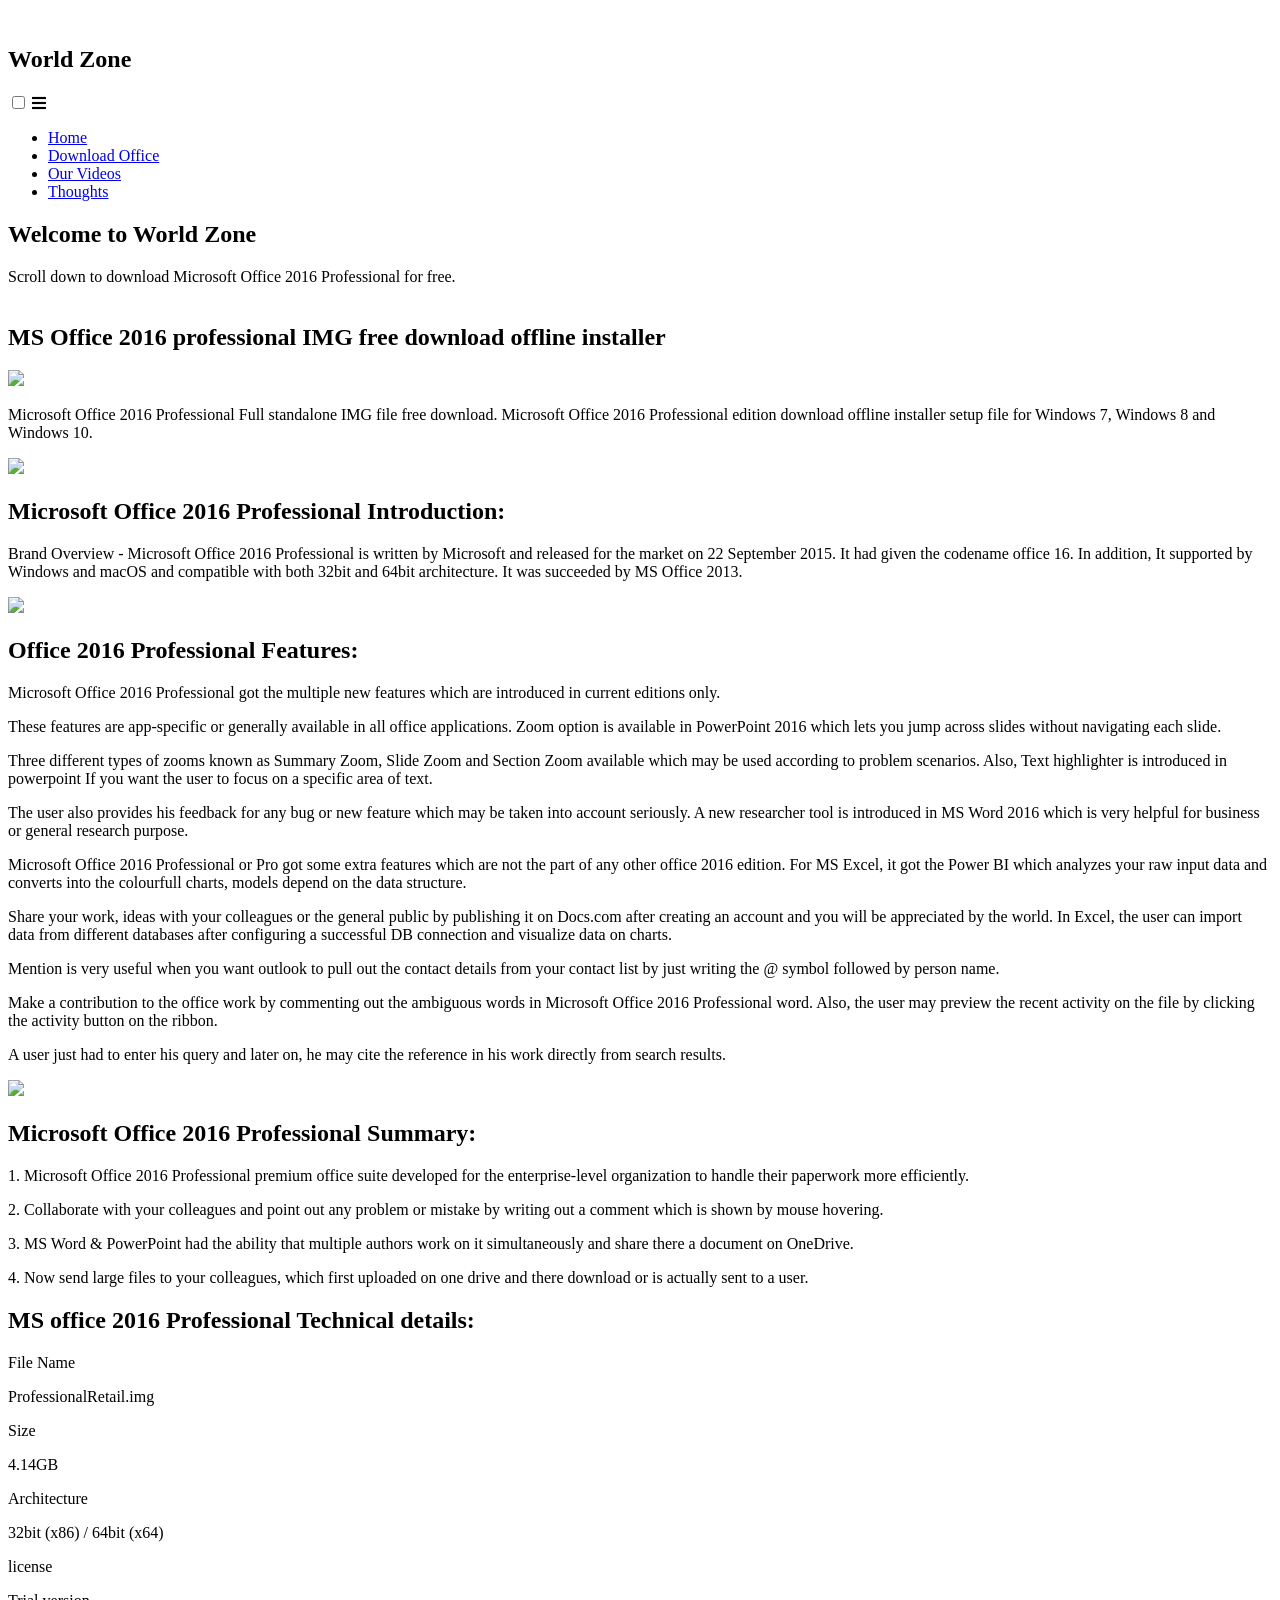
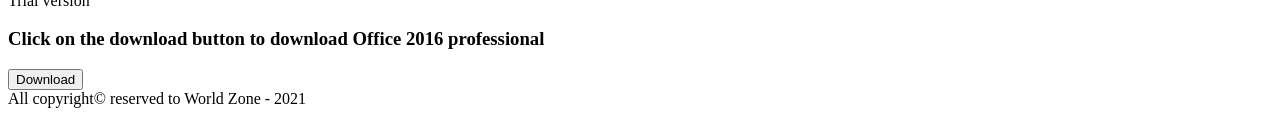
==== office16.html @ d9871a8a "Add files via upload" ====
<!DOCTYPE html>
<html lang="en">

<head>
    <meta charset="UTF-8">
    <meta http-equiv="X-UA-Compatible" content="IE=edge">
    <meta name="viewport" content="width=device-width, initial-scale=1.0">
    <meta name="keywords" content="world zone, World Zone, worldzone, world, zone, WORLD ZONE, Anurag Aditya, anurag, Anurag, ANURAG, download office 2016, office16, office2016, download ms office 2016, microsoft office 2016, ms office 2016 Professional, ms office 2016 Professional, office16 Professional, office 2016 Professional, office 16 professional, download microsoft office 2016 professional, download ms office 16 professional, downlaod ms office 2016 for free, download ms office 2016 professional for free">
    <meta name="description" content="This is the webpage, where you find original Microsoft office 2016 Professional for free. This is uploaded by World Zone, a trusted youtube channel where you find many types of videos in one channel. Come here and downlaod MS Office 2016 professionl for free.">
    <script async src="https://pagead2.googlesyndication.com/pagead/js/adsbygoogle.js?client=ca-pub-7914585052469262" crossorigin="anonymous"></script>
    <link rel="stylesheet" href="https://use.fontawesome.com/releases/v5.15.4/css/all.css" integrity="sha384-DyZ88mC6Up2uqS4h/KRgHuoeGwBcD4Ng9SiP4dIRy0EXTlnuz47vAwmeGwVChigm" crossorigin="anonymous">
    <meta name="robots" content="INDEX, FOLLOW">
    <link rel="icon" href="images/logo.jpg" type="image/x-icon">
    <title>Office 16 Professional | World Zone | Official</title>
    <link rel="stylesheet" href="css/office16.css">
</head>

<body>

    <nav class="nav">
        <div class="logo">
            <img src="images/logo.jpg" alt="">
            <h2>World Zone</h2>
        </div>

        <input type="checkbox" id="check">
        <label for="check" class="toogle-btn">
            <i class="fas fa-bars"></i>
        </label>
        
        <ul class="menu">
            <li><a href="index.html#home">Home</a></li>
            <li><a href="index.html#office">Download Office</a></li>
            <!-- <li><a href="#">Activate Office</a></li> -->
            <li><a href="index.html#video">Our Videos</a></li>
            <li><a href="index.html#thought">Thoughts</a></li>
        </ul>
    </nav>
    <script>
  atOptions = {
    'key' : '3c94848c565f16841447b00ae023a473',
    'format' : 'iframe',
    'height' : 90,
    'width' : 728,
    'params' : {}
  };
</script>
<script src="https://www.highperformanceformat.com/3c94848c565f16841447b00ae023a473/invoke.js"></script>


    <!-- <section class="links">
        <a href="">one</a>
        <a href="">one</a>
        <a href="">one</a>
    </section> -->

    <section class="home" id="home">
        <div class="home-text">
            <h2>Welcome to World Zone</h2>
            <span> Scroll down to download Microsoft Office 2016 Professional for free.</span>
            
        </div>
        <div class="home-img">
            <img src="images/logo.jpg" alt="">
        </div>
    </section>

    <script>
  atOptions = {
    'key' : '2b4131b82c5f90270f923fd1f0cf3d69',
    'format' : 'iframe',
    'height' : 250,
    'width' : 300,
    'params' : {}
  };
</script>
<script src="https://www.highperformanceformat.com/2b4131b82c5f90270f923fd1f0cf3d69/invoke.js"></script>


    <section class="details">
        <h1 class="heading">
            MS Office 2016 professional IMG free download offline installer
        </h1>
        <section class="img">
            <img src="images/office16/office logo.png">
        </section>
        <section class="d-details">
            <p>
                Microsoft Office 2016 Professional Full standalone IMG file free download. Microsoft Office 2016 Professional edition download offline installer setup file for Windows 7, Windows 8 and Windows 10.
            </p>
        </section>
        <section class="img">
            <img src="images/office16/office.png">
        </section>
        <h2 class="heading">
            Microsoft Office 2016 Professional Introduction:
        </h2>
        <section class="d-details">
            <p>
                Brand Overview - Microsoft Office 2016 Professional is written by Microsoft and released for the market on 22 September 2015. It had given the codename office 16. In addition, It supported by Windows and macOS and compatible with both 32bit and 64bit
                architecture. It was succeeded by MS Office 2013.
            </p>
        </section>
        <section class="img">
            <img src="images/office16/office four apps w.png">
        </section>
        <h2 class="heading">
            Office 2016 Professional Features:
        </h2>

        <script>
  atOptions = {
    'key' : 'f1b27406dd96b42866e0cfbb7cd71347',
    'format' : 'iframe',
    'height' : 300,
    'width' : 160,
    'params' : {}
  };
</script>
<script src="https://www.highperformanceformat.com/f1b27406dd96b42866e0cfbb7cd71347/invoke.js"></script>

        <section class="d-details">
            <p class="d-d-details">
                Microsoft Office 2016 Professional got the multiple new features which are introduced in current editions only.
            </p>
            <p class="d-d-details">
                These features are app-specific or generally available in all office applications. Zoom option is available in PowerPoint 2016 which lets you jump across slides without navigating each slide.
            </p>
            <p class="d-d-details">
                Three different types of zooms known as Summary Zoom, Slide Zoom and Section Zoom available which may be used according to problem scenarios. Also, Text highlighter is introduced in powerpoint If you want the user to focus on a specific area of text.
            </p>
            <p class="d-d-details">
                The user also provides his feedback for any bug or new feature which may be taken into account seriously. A new researcher tool is introduced in MS Word 2016 which is very helpful for business or general research purpose.
            </p>
            <p class="d-d-details">
                Microsoft Office 2016 Professional or Pro got some extra features which are not the part of any other office 2016 edition. For MS Excel, it got the Power BI which analyzes your raw input data and converts into the colourfull charts, models depend on the
                data structure.
            </p>
            <script>
  atOptions = {
    'key' : '08a94f7ba435395ea35bda79024ac3d7',
    'format' : 'iframe',
    'height' : 600,
    'width' : 160,
    'params' : {}
  };
</script>
<script src="https://www.highperformanceformat.com/08a94f7ba435395ea35bda79024ac3d7/invoke.js"></script>

            <p class="d-d-details">
                Share your work, ideas with your colleagues or the general public by publishing it on Docs.com after creating an account and you will be appreciated by the world. In Excel, the user can import data from different databases after configuring a successful
                DB connection and visualize data on charts.
            </p>
            <p class="d-d-details">
                Mention is very useful when you want outlook to pull out the contact details from your contact list by just writing the @ symbol followed by person name.
            </p>
            <p class="d-d-details">
                Make a contribution to the office work by commenting out the ambiguous words in Microsoft Office 2016 Professional word. Also, the user may preview the recent activity on the file by clicking the activity button on the ribbon.
            </p>
            <p class="d-d-details">
                A user just had to enter his query and later on, he may cite the reference in his work directly from search results.
            </p>
        </section>
        <script async="async" data-cfasync="false" src="https://pl30421512.effectivecpmnetwork.com/46fd1134ecb63a4ada3586860a0dcce7/invoke.js"></script>
<div id="container-46fd1134ecb63a4ada3586860a0dcce7"></div>

        <section class="img">
            <img src="images/office16/officeallapps.jpg">
        </section>
        <h2 class="heading">
            Microsoft Office 2016 Professional Summary:
        </h2>
        <section class="d-details">
            <p>
               1. Microsoft Office 2016 Professional premium office suite developed for the enterprise-level organization to handle their paperwork more efficiently.
            </p>

            <p>
               2. Collaborate with your colleagues and point out any problem or mistake by writing out a comment which is shown by mouse hovering.
            </p>

            <p>
               3. MS Word & PowerPoint had the ability that multiple authors work on it simultaneously and share there a document on OneDrive.
            </p>

            <p>
               4. Now send large files to your colleagues, which first uploaded on one drive and there download or is actually sent to a user.
            </p>
        </section>
        <script>
  atOptions = {
    'key' : 'c140f10729a607db0fed4054028b092b',
    'format' : 'iframe',
    'height' : 50,
    'width' : 320,
    'params' : {}
  };
</script>
<script src="https://www.highperformanceformat.com/c140f10729a607db0fed4054028b092b/invoke.js"></script>

        
        <h2 class="heading ">
            MS office 2016 Professional Technical details:
        </h2>
        <section class="file-details">
            
            <p class="bold">File Name</p>
            <p>ProfessionalRetail.img</p>
        
        
            <p class="bold">Size</p>
            <p>4.14GB</p>

            
        
            <p class="bold">Architecture</p>
            <p>32bit (x86) / 64bit (x64)</p>
        
            <p class="bold">license</p>
            <p>Trial version</p>
        
    </section>
    </section>
    <script>
  atOptions = {
    'key' : '88f0b405b8a49cf6d5b65bc1df41da1c',
    'format' : 'iframe',
    'height' : 60,
    'width' : 468,
    'params' : {}
  };
</script>
<script src="https://www.highperformanceformat.com/88f0b405b8a49cf6d5b65bc1df41da1c/invoke.js"></script>


    <h3 class="heading ">
        Click on the download button to download Office 2016 professional
    </h3>
    <section class="download ">
        <div class="hidden"></div>
        <a href="https://officecdn.microsoft.com/db/492350F6-3A01-4F97-B9C0-C7C6DDF67D60/media/en-US/ProfessionalRetail.img" target="_blank "><button>Download</button></a>
        <div class="hidden"></div>
    </section>

    <footer>
        All copyright&copy; reserved to World Zone - 2021
    </footer>
    <script src="https://pl30421513.effectivecpmnetwork.com/cb/da/98/cbda981b58c313b3525b615488ac21b3.js"></script>


</body>

</html>
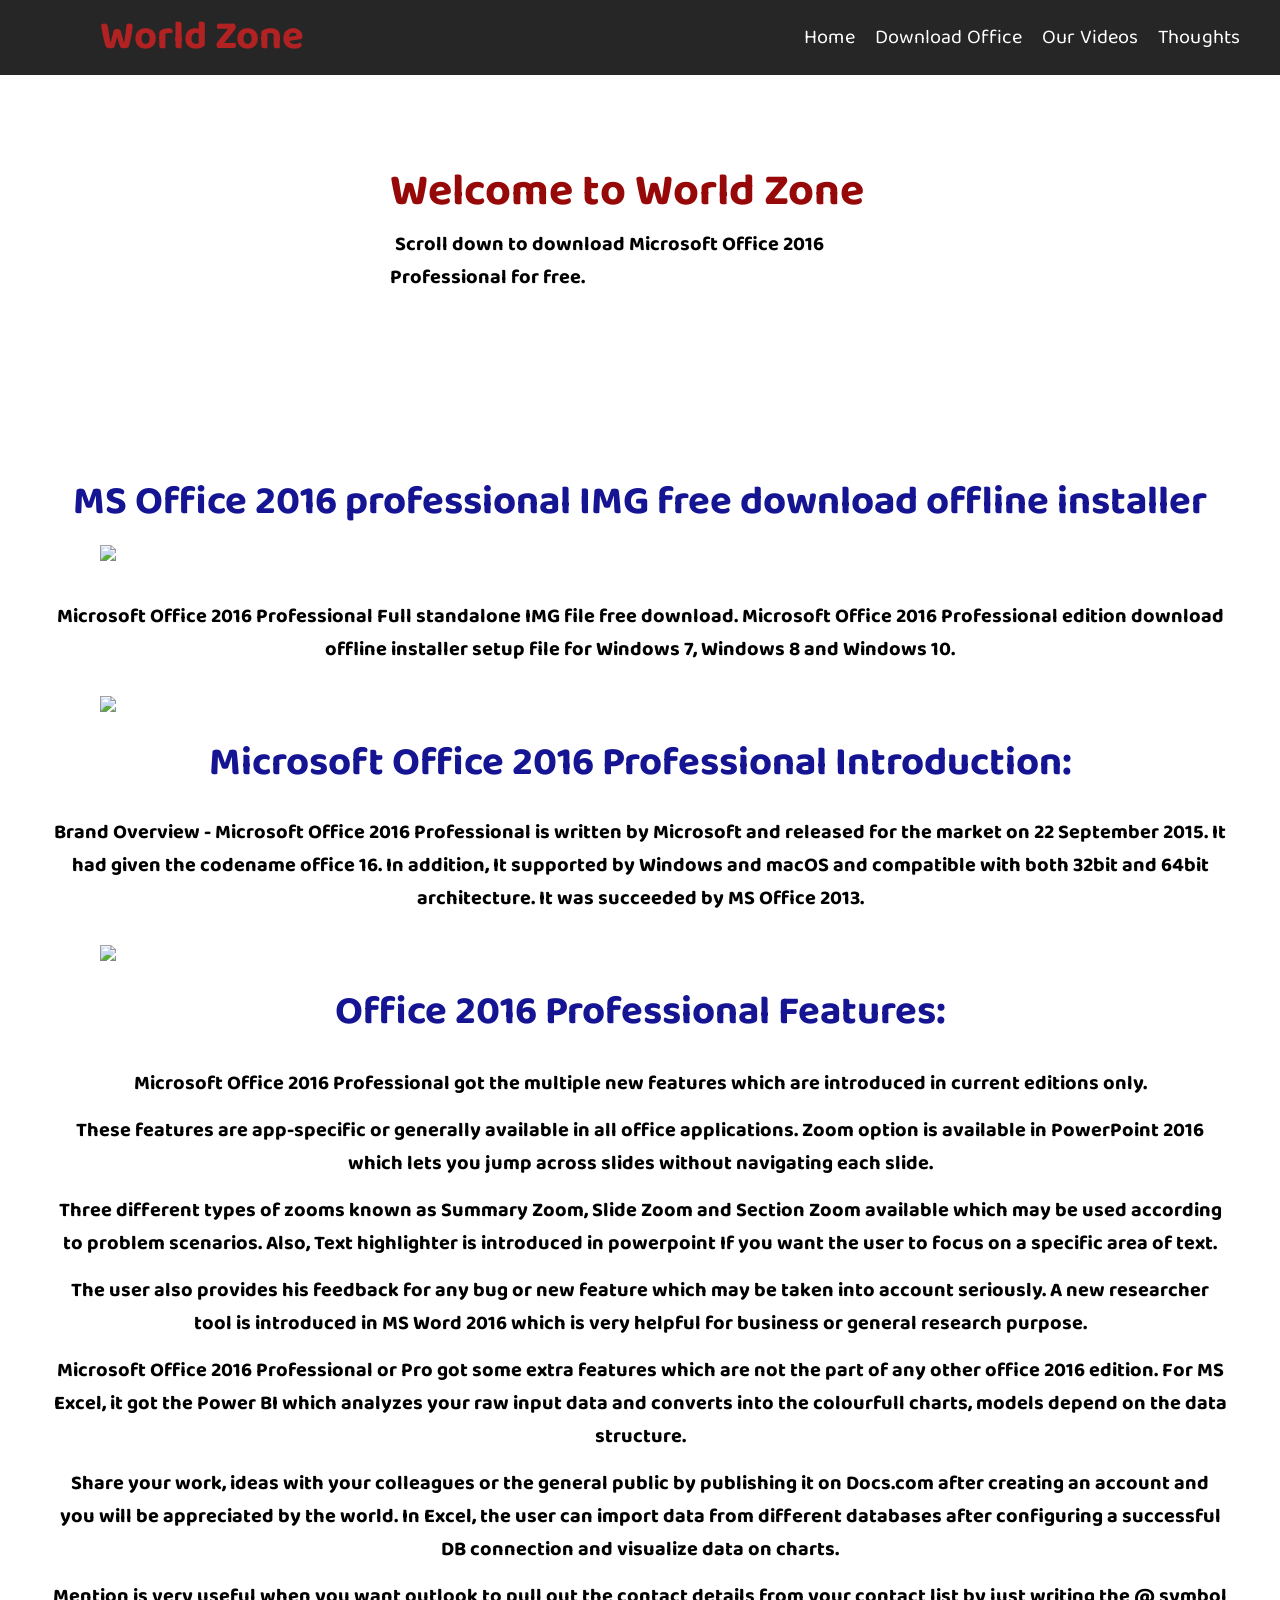
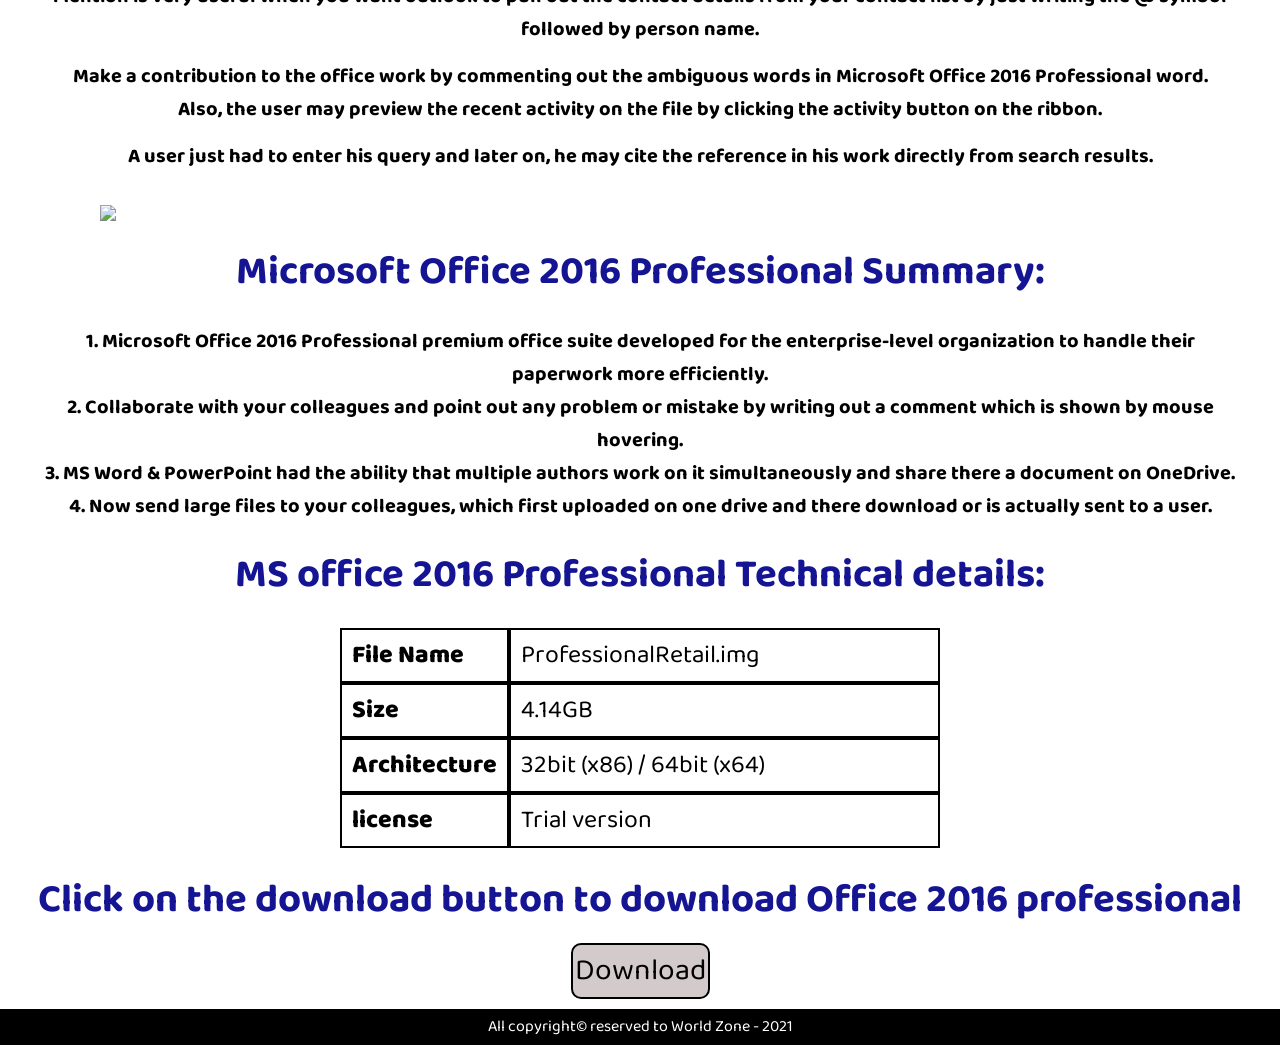
==== commit 2ef7824f: "Add files via upload" ====
--- a/office16.html
+++ b/office16.html
@@ -8,11 +8,11 @@
     <meta name="keywords" content="world zone, World Zone, worldzone, world, zone, WORLD ZONE, Anurag Aditya, anurag, Anurag, ANURAG, download office 2016, office16, office2016, download ms office 2016, microsoft office 2016, ms office 2016 Professional, ms office 2016 Professional, office16 Professional, office 2016 Professional, office 16 professional, download microsoft office 2016 professional, download ms office 16 professional, downlaod ms office 2016 for free, download ms office 2016 professional for free">
     <meta name="description" content="This is the webpage, where you find original Microsoft office 2016 Professional for free. This is uploaded by World Zone, a trusted youtube channel where you find many types of videos in one channel. Come here and downlaod MS Office 2016 professionl for free.">
     <script async src="https://pagead2.googlesyndication.com/pagead/js/adsbygoogle.js?client=ca-pub-7914585052469262" crossorigin="anonymous"></script>
-    <link rel="stylesheet" href="https://use.fontawesome.com/releases/v5.15.4/css/all.css" integrity="sha384-DyZ88mC6Up2uqS4h/KRgHuoeGwBcD4Ng9SiP4dIRy0EXTlnuz47vAwmeGwVChigm" crossorigin="anonymous">
+    <link rel="stylesheet" href="https://use.fontawesome.com/releases/v5.15.4/all.css" integrity="sha384-DyZ88mC6Up2uqS4h/KRgHuoeGwBcD4Ng9SiP4dIRy0EXTlnuz47vAwmeGwVChigm" crossorigin="anonymous">
     <meta name="robots" content="INDEX, FOLLOW">
     <link rel="icon" href="images/logo.jpg" type="image/x-icon">
     <title>Office 16 Professional | World Zone | Official</title>
-    <link rel="stylesheet" href="css/office16.css">
+    <link rel="stylesheet" href="office16.css">
 </head>
 
 <body>
@@ -245,8 +245,7 @@
     <footer>
         All copyright&copy; reserved to World Zone - 2021
     </footer>
-    <script src="https://pl30421513.effectivecpmnetwork.com/cb/da/98/cbda981b58c313b3525b615488ac21b3.js"></script>
-
+    
 
 </body>
 
--- a/office16.css
+++ b/office16.css
@@ -0,0 +1,502 @@
+@import url('https://fonts.googleapis.com/css2?family=Baloo+Bhai+2&display=swap');
+
+/* css reset */
+
+* {
+    margin: 0;
+    padding: 0;
+}
+
+
+/* Body styling */
+
+html {
+    scroll-behavior: smooth;
+    font-family: 'Baloo Bhai 2', cursive;
+}
+
+/* home styling starts here */
+
+#home {
+    background-image: url(../images/background.jpg);
+    background-repeat: no-repeat;
+    background-size: cover;
+    background-position: center center;
+}
+
+
+/* navbar styling starts here  */
+
+
+.nav {
+    display: flex;
+    flex-wrap: wrap;
+    align-items: center;
+    justify-content: space-between;
+    position: fixed;
+    width: 100%;
+    padding: 5px 0px;
+    background-color: rgba(0, 0, 0, 0.85);
+    z-index: 10;
+}
+
+.logo {
+    display: flex;
+    align-items: center;
+    justify-content: flex-start;
+    margin-left: 20px;
+}
+
+.logo img {
+    width: 50px;
+    height: auto;
+    border-radius: 50%;
+    margin: 0px 10px;
+    cursor: pointer;
+}
+
+
+.logo h2 {
+    color: firebrick;
+    font-size: 2.5rem;
+    margin-left: 10px;
+    cursor: pointer;
+    transition: all ease-in-out 0.2s;
+}
+
+.logo h2:hover {
+    color: white;
+}
+
+#check {
+    display: none;
+}
+
+.toogle-btn {
+    color: white;
+    font-size: 30px;
+    margin-right: 40px;
+    display: none;
+    cursor: pointer;
+    transition: ease-in-out all 0.3s;
+}
+
+.toogle-btn:hover {
+    color: grey;
+}
+
+.nav ul {
+    display: flex;
+    flex-wrap: wrap;
+    align-items: center;
+    justify-content: center;
+    margin-right: 30px;
+}
+
+.nav ul li {
+    list-style: none;
+    padding: 0 10px;
+    font-size: 20px;
+}
+
+.nav ul li a {
+    color: white;
+    text-decoration: none;
+    letter-spacing: 0.1px;
+    transition: all ease-in-out 0.4s;
+}
+
+.nav ul li a:hover {
+    color: firebrick;
+    border-bottom: firebrick 0.5px solid;
+    border-top: firebrick 0.5px solid;
+}
+
+
+@media (max-width: 1200px) {
+
+    .logo h2 {
+        font-size: 2rem;
+    }
+
+    .nav ul {
+        margin-right: 20px;
+    }
+
+    .nav ul li {
+        font-size: 20px;
+    }
+
+    .nav ul li a {
+        letter-spacing: 0;
+    }
+
+}
+
+@media (max-width: 970px) {
+
+    .nav .logo img {
+        margin: 5px;
+    }
+
+    .toogle-btn {
+        display: block;
+    }
+
+    .nav .menu {
+        margin-top: 575px;
+        height: 500px;
+        width: 100vw;
+        z-index: -1;
+        background-color: rgba(0, 0, 0, 0.9);
+        margin-left: -200%;
+        position: fixed;
+        flex-direction: column;
+        align-items: center;
+        justify-content: flex-start;
+        transition: 0.3s ease-in-out all;
+    }
+
+    #check:checked~.menu {
+        margin-left: 0%;
+    }
+
+    .nav ul li {
+        margin: 5px 20px;
+        width: 100vw;
+        line-height: 4rem;
+    }
+
+    .nav ul li a {
+        font-size: 22px;
+        margin-top: -100%;
+        width: 100vw;
+        transition: all ease-in-out 0.5s;
+        transition-delay: 0.3s;
+    }
+
+    #check:Checked~.menu li a {
+        margin-top: 0%;
+    }
+
+}
+
+@media (max-width:375px) {
+
+    .nav .logo {
+        margin-left: 5px;
+    }
+
+    .nav .logo img {
+        width: 40px;
+        height: auto;
+        margin: 10px;
+    }
+
+    .nav .logo h2 {
+        font-size: 1.5rem;
+        margin-left: 5px;
+    }
+
+    .toogle-btn {
+        font-size: 25px;
+        margin-right: 20px;
+    }
+}
+
+/* home styling */
+
+.home {
+    height: 450px;
+    display: flex;
+    flex-wrap: wrap-reverse;
+    align-items: center;
+    justify-content: center;
+}
+
+.home .home-text {
+    max-width: 500px;
+}
+
+.home .home-text h2 {
+    color: rgb(151, 9, 9);
+    font-family: 'Baloo Bhai 2';
+    font-size: 2.8rem;
+    font-weight: bolder;
+    animation: home-shadow 1.5s forwards;
+}
+
+.home .home-text span {
+    color: black;
+    font-size: 20px;
+    font-family: 'Baloo Bhai 2';
+    margin: 5px;
+    font-weight: bolder;
+    animation: home-shadow 1.5s forwards;
+}
+
+@keyframes home-shadow {
+    from {
+        text-shadow: none;
+    }
+
+    to {
+        text-shadow: 4px 4px 10px white, -2px -2px 5px white;
+
+    }
+}
+
+/* .links{
+    display: flex;
+    flex-direction: column;
+    position: fixed;
+    align-items: center;
+    justify-content: center;
+    height: 200px;
+    margin: 0px;
+    bottom: 40%;
+}  */
+
+/* .links a button{
+    margin: 0;
+} */
+
+.home .home-img img {
+    border-radius: 20%;
+    transition: all ease-in-out 0.2s;
+}
+
+.home .home-img img:hover {
+    transform: scale(2) !important;
+    border-radius: 5% !important;
+    box-shadow: 2px 2px 5px white, -2px -2px 5px white !important;
+}
+
+img {
+    transition: all ease 0.2s;
+}
+
+img:hover {
+    transform: scale(1.2);
+}
+
+
+/* details styling starts here  */
+
+.details {
+    margin: 20px;
+}
+
+.heading {
+    font-size: 40px;
+    text-align: center;
+    color: rgb(21, 21, 148);
+    font-family: 'Baloo Bhai 2';
+}
+
+.img img {
+    height: auto;
+    width: 350px;
+    margin: 10px 80px;
+}
+
+.d-details {
+    margin: 20px;
+    font-weight: bold;
+    font-size: 20px;
+    text-align: center;
+    font-family: 'Baloo Bhai 2';
+}
+
+.d-details li {
+    margin: 10px;
+}
+
+.d-d-details {
+    margin: 10px;
+    padding: 2px;
+}
+
+
+.file-details {
+    width: 600px;
+    font-size: 25px;
+    display: grid;
+    grid-template-columns: 0.5fr 1.5fr;
+    margin: 20px auto;
+}
+
+.file-details p {
+    margin: 0;
+    display: inline;
+    padding: 5px 10px;
+    border: 2px solid black;
+    margin: 0;
+}
+
+.file-details p.bold {
+    font-weight: 900;
+}
+
+.download{
+    display: flex;
+}
+
+.hidden{
+    width: 45%;
+}
+/* 
+.download a{
+    width: 10%;
+} */
+.download a button {
+    text-decoration: none;
+    text-align: center;
+    justify-content: center;
+    width: 100%;
+    cursor: pointer;
+    padding: 2px 2px;
+    font-family: 'Baloo Bhai 2';
+    font-size: 30px;
+    border: 2px solid black;
+    background-color: rgb(211, 203, 203);
+    border-radius: 10px;
+    margin: 10px auto;
+    text-decoration: none;
+    transition: all ease-in-out 0.3s;
+    display:inline-block;
+}
+
+.download a button:hover {
+    font-weight: 700;
+    background-color: black;
+    color: white;
+}
+
+/* button::selection {
+    border: 2px solid black;
+    background-color: rgb(211, 203, 203);
+} */
+
+
+/* footer styling starts here */
+
+footer {
+    background-color: black;
+    color: white;
+    text-align: center;
+    padding: 5px;
+    margin-bottom: 3px;
+    font-family: 'Baloo Bhai 2';
+    font-size: 1rem;
+}
+
+
+/* Media Query Starts here  */
+
+
+/* Media Query at 1065px */
+
+@media (max-width: 1065px) {
+    @import url('https://fonts.googleapis.com/css2?family=Baloo+Bhai+2&display=swap');
+
+    .home {
+        height: 475px;
+    }
+
+    .home img {
+        margin: 50px 0px;
+    }
+
+    .home .home-text {
+        display: flex;
+        flex-direction: column;
+        align-items: center;
+        justify-content: center;
+    }
+
+    .home .home-text h2 {
+        font-size: 2rem;
+        font-family: 'Baloo Bhai 2', cursive;
+    }
+
+    .home .home-text span {
+        font-size: 19px;
+        text-align: center;
+        font-family: 'Baloo Bhai 2', cursive;
+    }
+
+    .heading {
+        font-size: 25px;
+    }
+
+    .d-details {
+        font-size: 15px;
+    }
+
+    .img img {
+        width: 200px;
+        height: auto;
+    }
+
+}
+
+/* Media query at 650px */
+
+@media (max-width:650px) {
+    .file-details {
+        font-size: 15px;
+        width: 350px;
+    }
+
+}
+
+
+/* Media Query at 380px */
+
+@media (max-width:380px) {
+    @import url('https://fonts.googleapis.com/css2?family=Baloo+Bhai+2&display=swap');
+
+    .home .home-text h2 {
+        font-size: 1.5rem;
+        font-family: 'Baloo Bhai 2', cursive;
+    }
+
+    .home .home-text span {
+        font-size: 15px;
+        font-family: 'Baloo Bhai 2', cursive;
+    }
+
+    .heading {
+        font-size: 18px;
+    }
+
+    .d-details {
+        font-size: 15px;
+        margin: 5px;
+    }
+
+    .d-d-details {
+        padding: 0;
+    }
+
+    .img img{
+        margin: 10px;
+    }
+
+    .file-details {
+        width: 250px;
+        font-size: 13.2px;
+        margin: 5px auto;
+        margin-right: 5px;
+    }
+
+    .download .heading {
+        font-size: 18px;
+    }
+
+    footer {
+        font-size: 13px;
+        /* font-family: 'Baloo Bhai 2', cursive; */
+    }
+}
